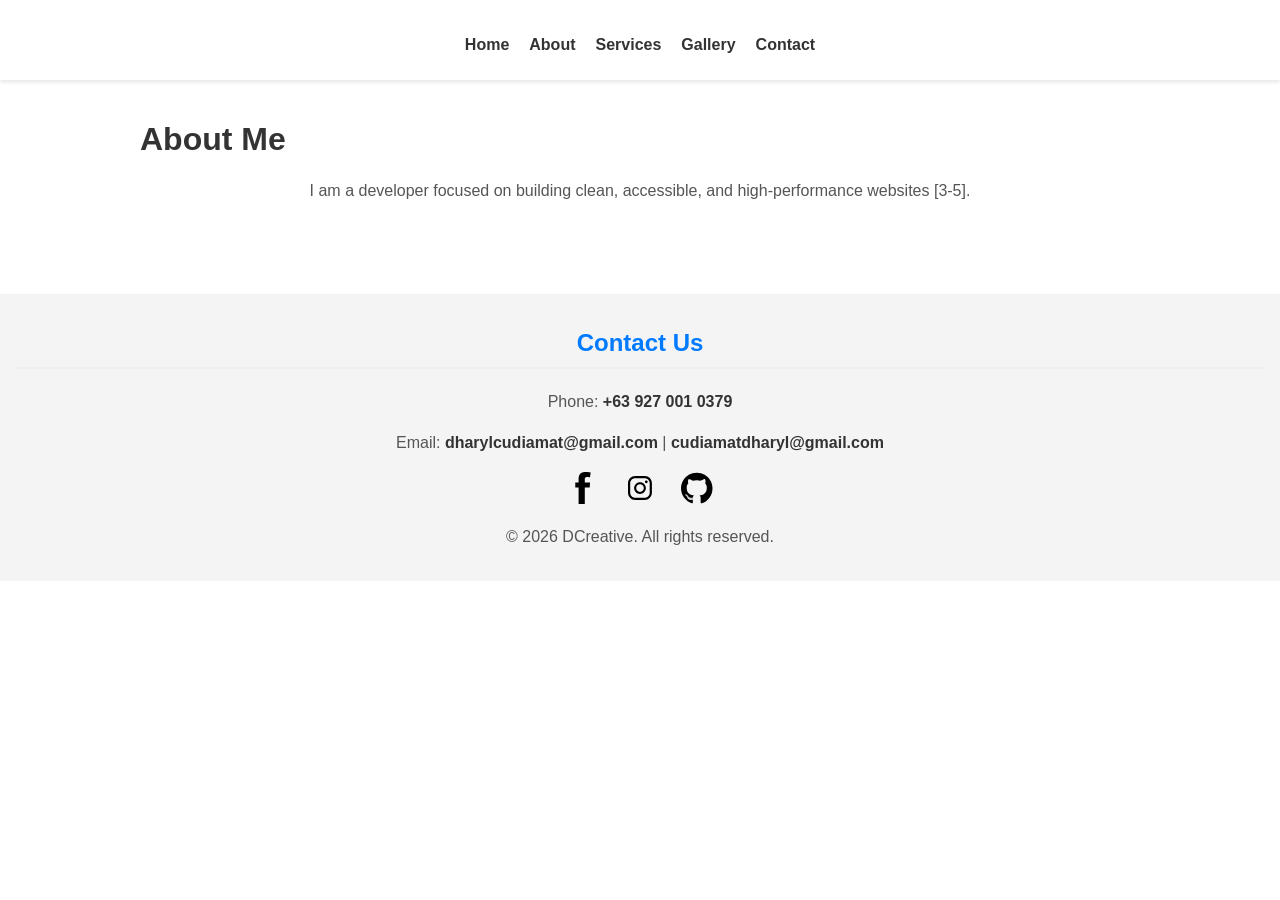
==== about.html @ 44ebd7c7 "Update about.html" ====
<!DOCTYPE html>
<html lang="en">
  <head>
    <meta charset="utf-8"/>
    <meta name="viewport" content="width=device-width, initial-scale=1.0"/>
    <meta name="description" content="DCreative - Portfolio of Dharyl Cudiamat, showcasing creative graphic design, professional video editing, and modern web development projects."/>
    <link rel="stylesheet" href="styles/global.css"/>
    <link rel="stylesheet" href="styles/home.css"/>
    <title>Home | DCreative</title>
  </head>
  <body>
    <header>
        <nav aria-label="Main navigation">
            <ul>
                <li><a href="index.html">Home</a></li>
                <li><a href="about.html">About</a></li>
                <li><a href="services.html">Services</a></li>
                <li><a href="gallery.html">Gallery</a></li>
                <li><a href="contacts.html">Contact</a></li>
            </ul>
        </nav>
    </header>
    <main>
      <h1>About Me</h1>
      <section>
        <p>I am a developer focused on building clean, accessible, and high-performance websites [3-5].</p>
      </section>
    </main>
    <footer id="contact-info" aria-label="Contact information">
        <h2>Contact Us</h2>
        <p>Phone: <a href="tel:+639270010379">+63 927 001 0379</a></p>
        <p>Email: <a href="mailto:dharylcudiamat@gmail.com">dharylcudiamat@gmail.com</a> | <a href="mailto:cudiamatdharyl@gmail.com">cudiamatdharyl@gmail.com</a></p>
        <div class="social-icons">
          <a href="https://www.facebook.com/dharylcudiamat/" target="_blank" rel="noopener noreferrer">
            <img src="assets/icons/facebook-icon.svg" alt="Facebook" />
          </a>
          <a href="https://www.instagram.com/ebiderisol/" target="_blank" rel="noopener noreferrer">
            <img src="assets/icons/instagram-icon.svg" alt="Instagram" />
          </a>
          <a href="https://github.com/heavydharylson" target="_blank" rel="noopener noreferrer">
            <img src="assets/icons/github-icon.svg" alt="GitHub" />
          </a>
        </div>
        <p>&copy; 2026 DCreative. All rights reserved.</p>  
    </footer>
  </body>
</html>
---- styles/global.css ----
body {
  font-family: Arial, sans-serif;
  margin: 0;
  padding: 0;
}
a {
  text-decoration: none;
  color: #333;
  font-weight: bold;
}
a:hover {
  color: #007bff;
}
p {
  font-size: 16px;
  line-height: 1.6;
  color: #555;
  text-align: center;
}
h1 {
  color: #333;
  font-size: 32px;
  margin-bottom: 20px;
}
h2 {
  color: #007bff;
  border-bottom: 2px solid #eee;
  padding-bottom: 10px;
  text-align: center;
}

header {
  font-weight: bold;
  text-align: center;
  position: fixed;
  top: 0;
  left: 0;
  width: 100%;
  background-color: #fff;
  box-shadow: 0 2px 4px rgba(0, 0, 0, 0.1);
  z-index: 1000;
  padding-top: 10px;
}
nav ul {
  display: flex;
  align-items: center;
  padding: 10px;
  list-style: none;
  justify-content: center;
}
nav li {
  margin: 0 10px;
}

footer {
  background-color: #f4f4f4;
  padding: 15px;
  text-align: center;
}
footer img {
  width: 32px;
  height: auto;
}
.social-icons {
  display: flex;
  justify-content: center;
  align-items: center;
  margin-bottom: 10px;
  gap: 5px;
}
.social-icons a {
  margin: 0 10px;
}
.social-icons a:hover img {
  opacity: 0.7;
  filter: brightness(1.2);
}

@media (max-width: 768px) {
  nav ul {
    flex-direction: column;
  }
  main {
    padding: 80px 10px;
  }
}
---- styles/home.css ----
main {
  padding: 100px 20px 40px 20px;
  max-width: 1000px;
  margin: 0 auto;
}
section {
  margin-bottom: 50px;
}

figure {
  margin: 20px 0;
  text-align: center;
}
figure img {
  max-width: 100%;
  height: auto;
  border-radius: 8px;
  box-shadow: 0 4px 8px rgba(0,0,0,0.1);
}
figcaption {
  margin-top: 10px;
  font-style: italic;
  color: #777;
}

dt {
  font-weight: bold;
  color: #333;
  margin-top: 15px;
}
dd {
  margin-left: 20px;
  color: #666;
  padding: 5px 0;
}
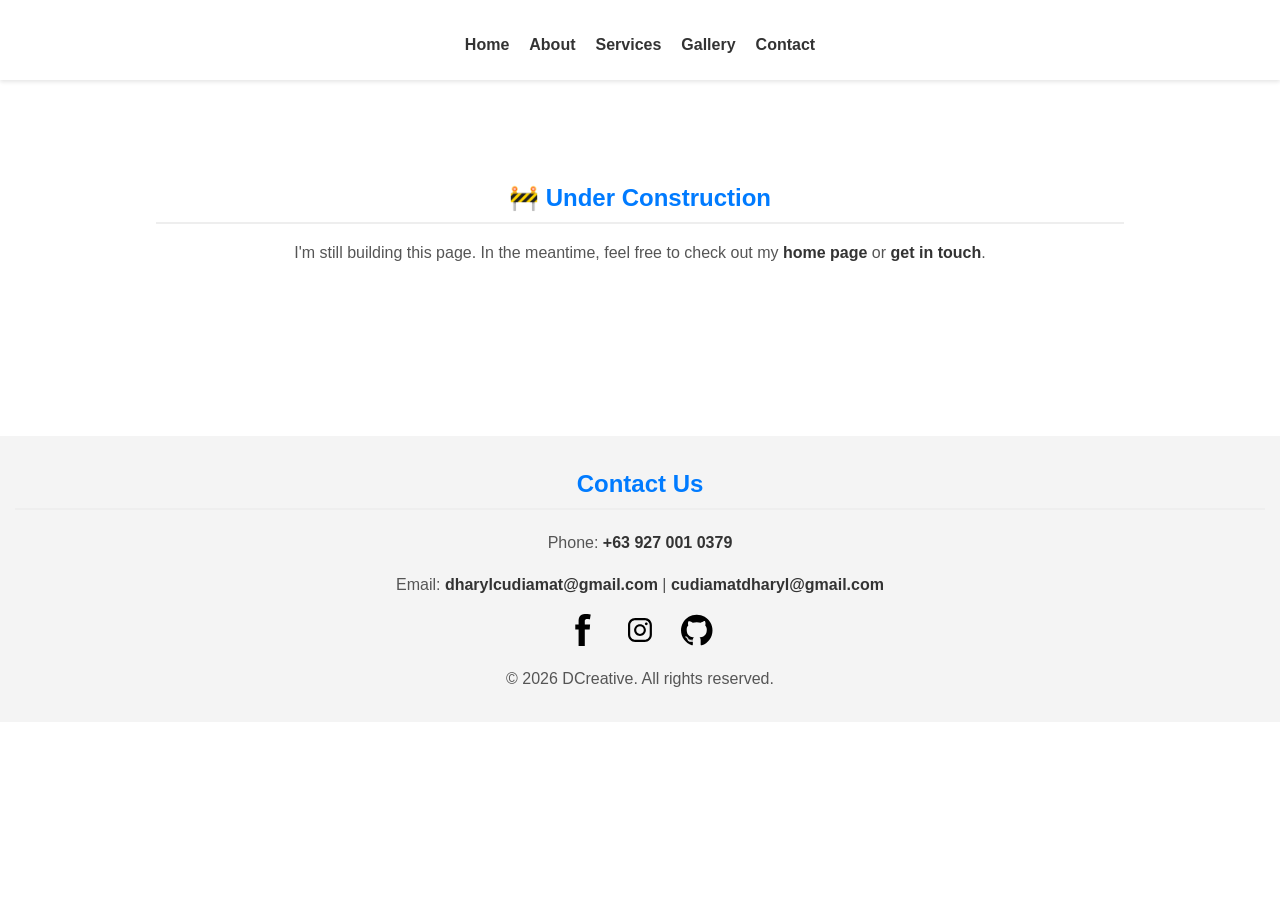
==== commit 3d108116: "Update about.html" ====
--- a/about.html
+++ b/about.html
@@ -21,9 +21,9 @@
         </nav>
     </header>
     <main>
-      <h1>About Me</h1>
-      <section>
-        <p>I am a developer focused on building clean, accessible, and high-performance websites [3-5].</p>
+       <section class="wip">
+        <h2>🚧 Under Construction</h2>
+        <p>I'm still building this page. In the meantime, feel free to check out my <a href="index.html">home page</a> or <a href="contacts.html">get in touch</a>.</p>
       </section>
     </main>
     <footer id="contact-info" aria-label="Contact information">
--- a/styles/global.css
+++ b/styles/global.css
@@ -83,4 +83,14 @@
   main {
     padding: 80px 10px;
   }
+}
+
+.wip {
+  text-align: center;
+  padding: 4rem 1rem;
+  color: var(--color-muted, #666);
+}
+.wip h2 {
+  font-size: 1.5rem;
+  margin-bottom: 0.5rem;
 }
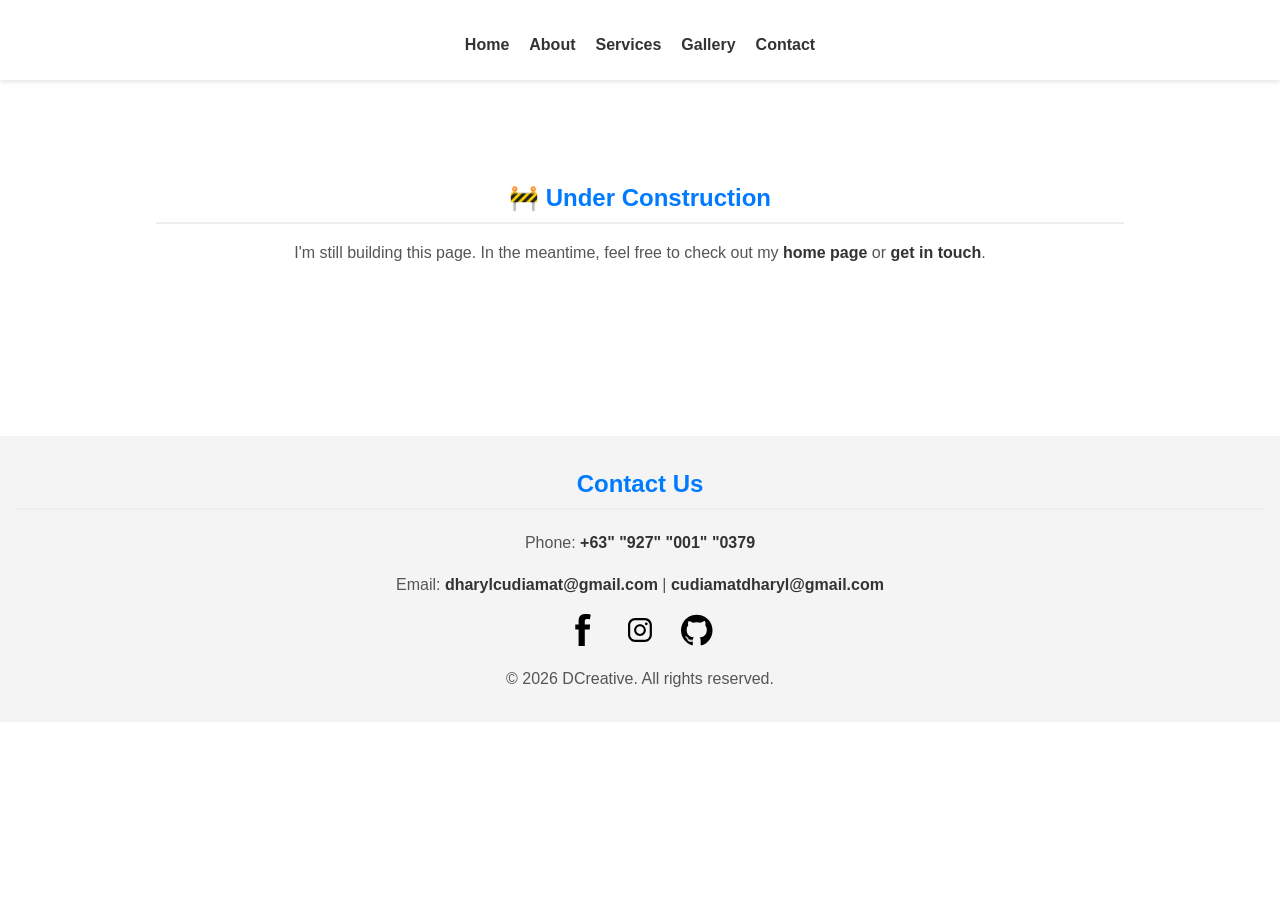
==== commit f74545b1: "Update about.html" ====
--- a/about.html
+++ b/about.html
@@ -1,12 +1,12 @@
 <!DOCTYPE html>
 <html lang="en">
   <head>
-    <meta charset="utf-8"/>
-    <meta name="viewport" content="width=device-width, initial-scale=1.0"/>
-    <meta name="description" content="DCreative - Portfolio of Dharyl Cudiamat, showcasing creative graphic design, professional video editing, and modern web development projects."/>
-    <link rel="stylesheet" href="styles/global.css"/>
-    <link rel="stylesheet" href="styles/home.css"/>
-    <title>Home | DCreative</title>
+    <meta charset="utf-8">
+    <meta name="viewport" content="width=device-width, initial-scale=1.0">
+    <meta name="description" content="Get to know Dharyl Cudiamat, a graphic designer dedicated to creating unique visual identities. Learn about my skills, experience, and the creative process I bring to every project.">
+    <link rel="stylesheet" href="styles/global.css">
+    <link rel="stylesheet" href="styles/home.css">
+    <title>About | DCreative</title>
   </head>
   <body>
     <header>
@@ -21,27 +21,27 @@
         </nav>
     </header>
     <main>
-       <section class="wip">
+      <section class="wip">
         <h2>🚧 Under Construction</h2>
         <p>I'm still building this page. In the meantime, feel free to check out my <a href="index.html">home page</a> or <a href="contacts.html">get in touch</a>.</p>
       </section>
     </main>
     <footer id="contact-info" aria-label="Contact information">
         <h2>Contact Us</h2>
-        <p>Phone: <a href="tel:+639270010379">+63 927 001 0379</a></p>
+        <p>Phone: <a href="tel:+639270010379">+63"&nbsp;"927"&nbsp;"001"&nbsp;"0379</a></p>
         <p>Email: <a href="mailto:dharylcudiamat@gmail.com">dharylcudiamat@gmail.com</a> | <a href="mailto:cudiamatdharyl@gmail.com">cudiamatdharyl@gmail.com</a></p>
         <div class="social-icons">
           <a href="https://www.facebook.com/dharylcudiamat/" target="_blank" rel="noopener noreferrer">
-            <img src="assets/icons/facebook-icon.svg" alt="Facebook" />
+            <img src="assets/icons/facebook-icon.svg" alt="Facebook">
           </a>
           <a href="https://www.instagram.com/ebiderisol/" target="_blank" rel="noopener noreferrer">
-            <img src="assets/icons/instagram-icon.svg" alt="Instagram" />
+            <img src="assets/icons/instagram-icon.svg" alt="Instagram">
           </a>
           <a href="https://github.com/heavydharylson" target="_blank" rel="noopener noreferrer">
-            <img src="assets/icons/github-icon.svg" alt="GitHub" />
+            <img src="assets/icons/github-icon.svg" alt="GitHub">
           </a>
         </div>
-        <p>&copy; 2026 DCreative. All rights reserved.</p>  
+        <p>&copy; 2026 DCreative. All rights reserved.</p>
     </footer>
   </body>
 </html>
